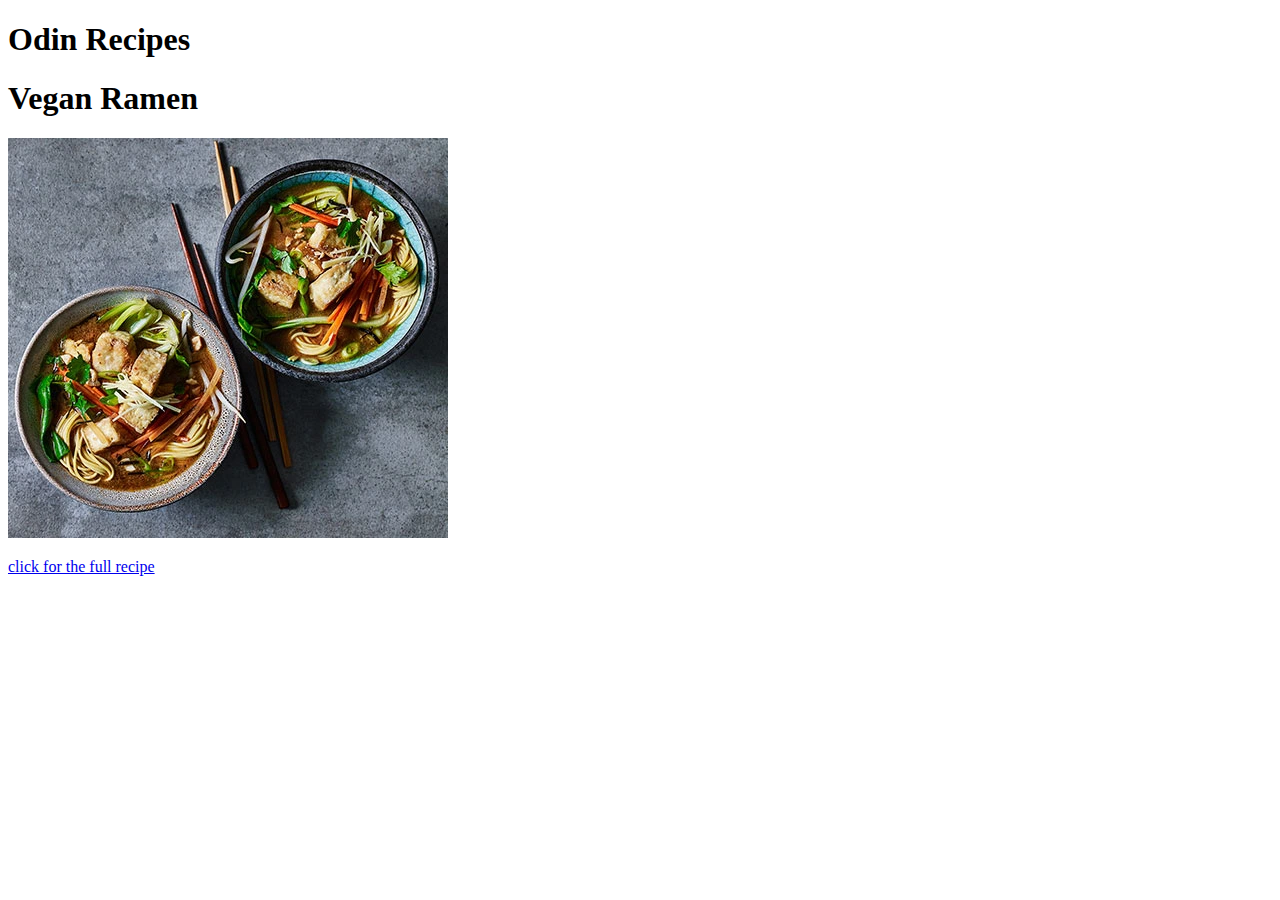
==== index.html @ 12b0bfdd "Add Vegan Ramen recipe page" ====
<!DOCTYPE html>
<html lang="en">
    <head>
        <meta charset="utf-8">
        <title> odin-recipes </title>
    </head>
    <body>
        <h1>Odin Recipes</h1>
        <h1>Vegan Ramen</h1>
        <img src="./images/vegan-ramen.jpg">
        <p></p>
        <a href="./recipes/veganramen.html">click for the full recipe</a>
    </body>
</html>
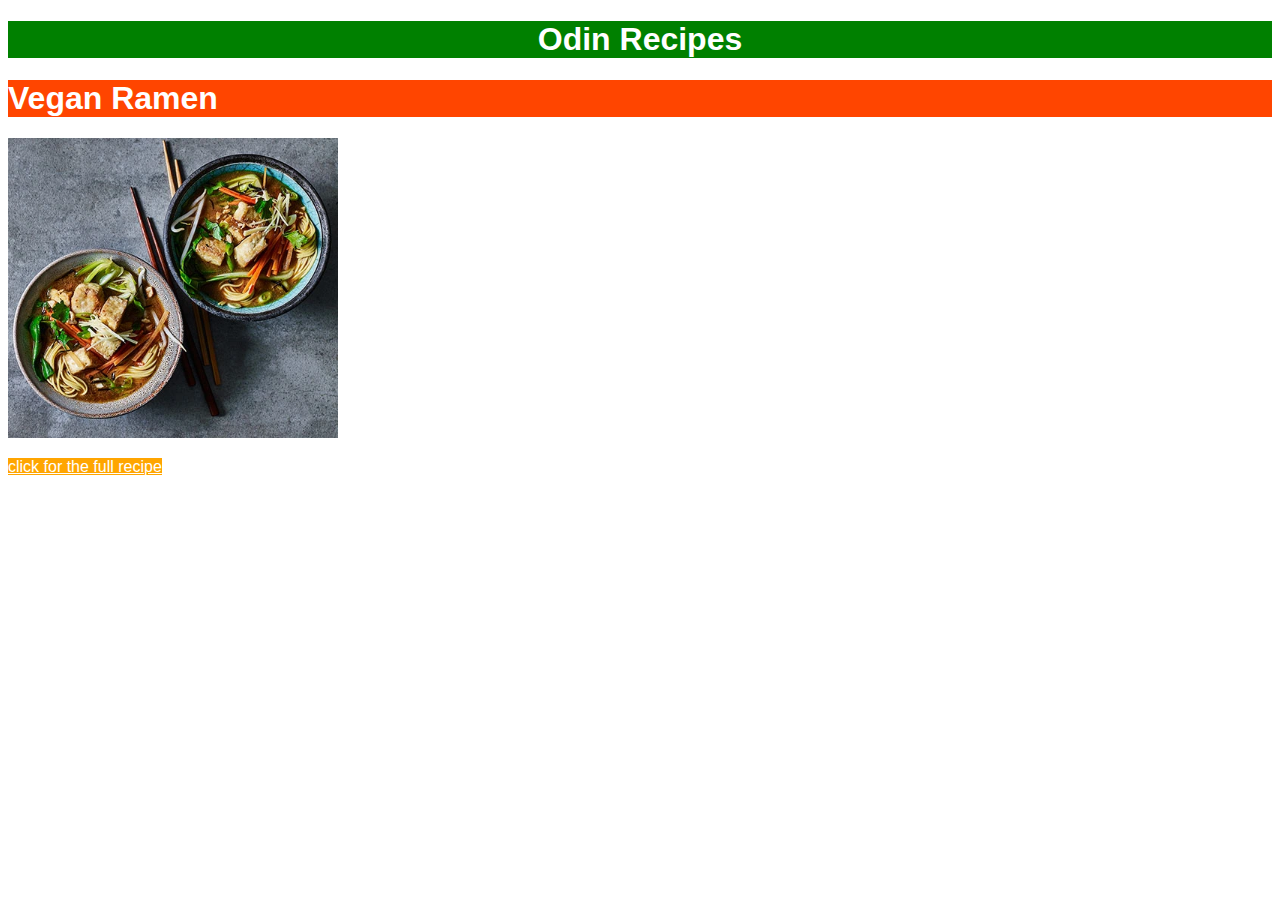
==== commit 63b1b288: "Add First CSS stylesheet" ====
--- a/index.html
+++ b/index.html
@@ -3,10 +3,11 @@
     <head>
         <meta charset="utf-8">
         <title> odin-recipes </title>
+        <link rel="stylesheet" href="./styles.css">
     </head>
     <body>
         <h1>Odin Recipes</h1>
-        <h1>Vegan Ramen</h1>
+        <h1 class="recipe-name">Vegan Ramen</h1>
         <img src="./images/vegan-ramen.jpg">
         <p></p>
         <a href="./recipes/veganramen.html">click for the full recipe</a>
--- a/styles.css
+++ b/styles.css
@@ -0,0 +1,19 @@
+*{
+    font-family: Helvetica, sans-serif;
+    color: white;
+}
+h1{
+    text-align: center;
+    background-color: green;
+}
+.recipe-name{
+    text-align: left;
+    background-color: orangered;
+}
+a{
+    background-color: orange;
+}
+img{
+    width: auto;
+    height: 300px;
+}